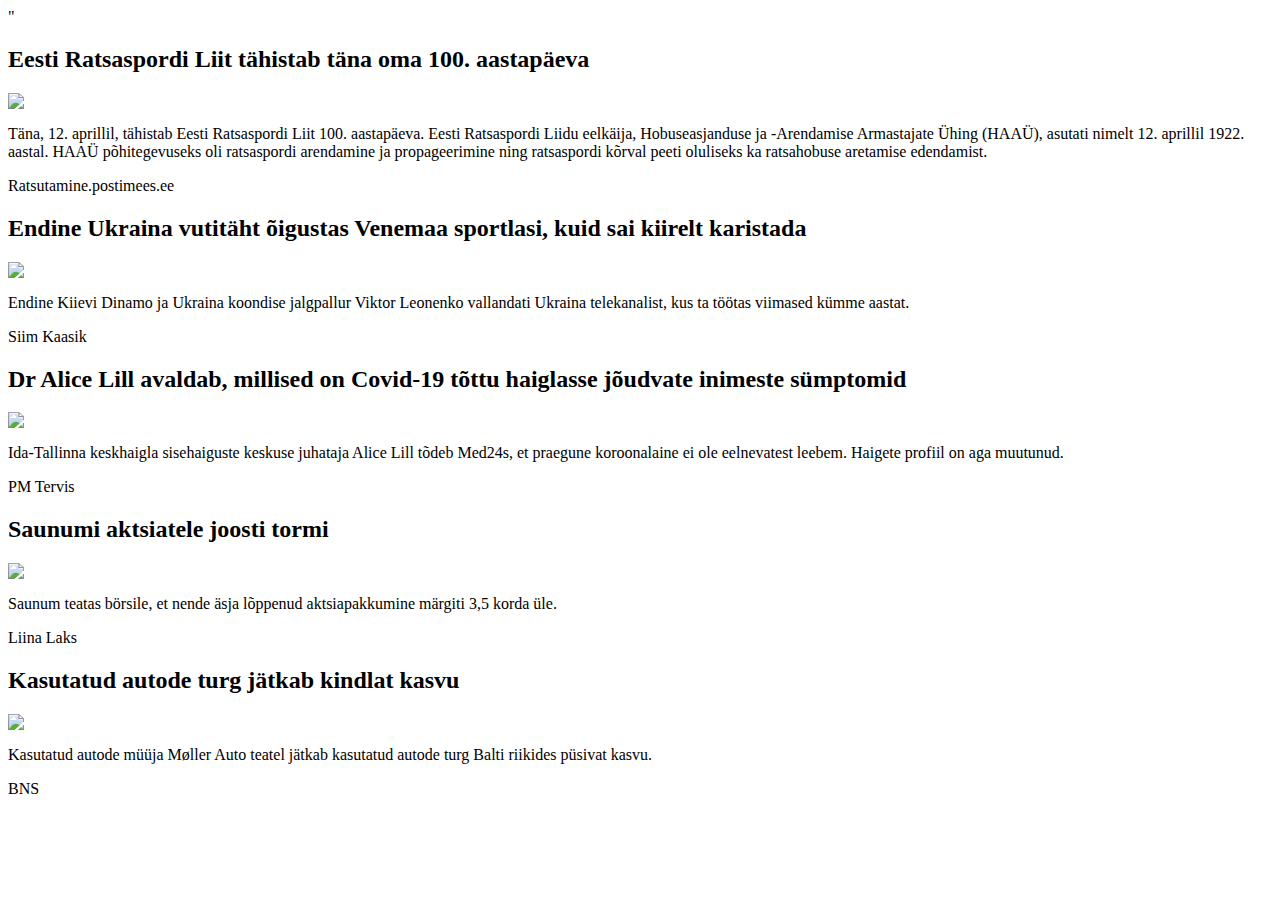
==== index.html @ bff9072d "new" ====
"<!DOCTYPE html>
    <html>
    <head>
        <meta charset='utf-8'>
        <meta http-equiv='X-UA-Compatible' content='IE=edge'>
        <title>Page Title</title>
        <meta name='viewport' content='width=device-width, initial-scale=1'>
        <link rel='stylesheet' type='text/css' media='screen' href='main.css'>
        <script src='main.js'></script>
    </head>
    <body>
        <article>
        <h2>Eesti Ratsaspordi Liit tähistab täna oma 100. aastapäeva</h2>
        <img src='https://f10.pmo.ee/i-6vADrmyx-ZToT2xayJp0LiL30=/480x270/smart/nginx/o/2022/04/12/14479611t1h5420.jpg'>
        <p>Täna, 12. aprillil, tähistab Eesti Ratsaspordi Liit 100. aastapäeva. Eesti Ratsaspordi Liidu eelkäija, Hobuseasjanduse ja -Arendamise Armastajate Ühing (HAAÜ), asutati nimelt 12. aprillil 1922. aastal. HAAÜ põhitegevuseks oli ratsaspordi arendamine ja propageerimine ning ratsaspordi kõrval peeti oluliseks ka ratsahobuse aretamise edendamist.</p>
        <p>Ratsutamine.postimees.ee</p>
        </article>
        <article>
        <h2>Endine Ukraina vutitäht õigustas Venemaa sportlasi, kuid sai kiirelt karistada</h2>
        <img src='https://f10.pmo.ee/rCGtZIrXnBI5GdLnlSS6neziiyU=/480x270/smart/nginx/o/2022/04/12/14479647t1h9222.jpg'>
        <p>Endine Kiievi Dinamo ja Ukraina koondise jalgpallur Viktor Leonenko vallandati Ukraina telekanalist, kus ta töötas viimased kümme aastat.</p>
        <p>Siim Kaasik</p>
        </article>
        <article>
        <h2>Dr Alice Lill avaldab, millised on Covid-19 tõttu haiglasse jõudvate inimeste sümptomid</h2>
        <img src='https://f12.pmo.ee/KG6S8qrAina_Ci68ezqszKMWgs4=/480x270/filters:focal(998x409:1013x424)/nginx/o/2020/12/22/13543917t1h6f39.jpg'>
        <p>Ida-Tallinna keskhaigla sisehaiguste keskuse juhataja Alice Lill tõdeb Med24s, et praegune koroonalaine ei ole eelnevatest leebem. Haigete profiil on aga muutunud.</p>
        <p>PM Tervis</p>
        </article>
        <article>
        <h2>Saunumi aktsiatele joosti tormi</h2>
        <img src='https://f8.pmo.ee/r-tOHlrILygw-6X5xhYSfjbSyyc=/480x270/smart/nginx/o/2019/12/19/12821740t1h2295.jpg'>
        <p>Saunum teatas börsile, et nende äsja lõppenud aktsiapakkumine märgiti 3,5 korda üle.</p>
        <p>Liina Laks</p>
        </article>
        <article>
        <h2>Kasutatud autode turg jätkab kindlat kasvu</h2>
        <img src='https://f9.pmo.ee/KbVqu2yPVpPXgKv9IOot_KTDfnY=/480x270/smart/nginx/o/2022/03/25/14445399t1hefec.jpg'>
        <p>Kasutatud autode müüja Møller Auto teatel jätkab kasutatud autode turg Balti riikides püsivat kasvu.</p>
        <p>BNS</p>
        </article>
    </body>
    </html>
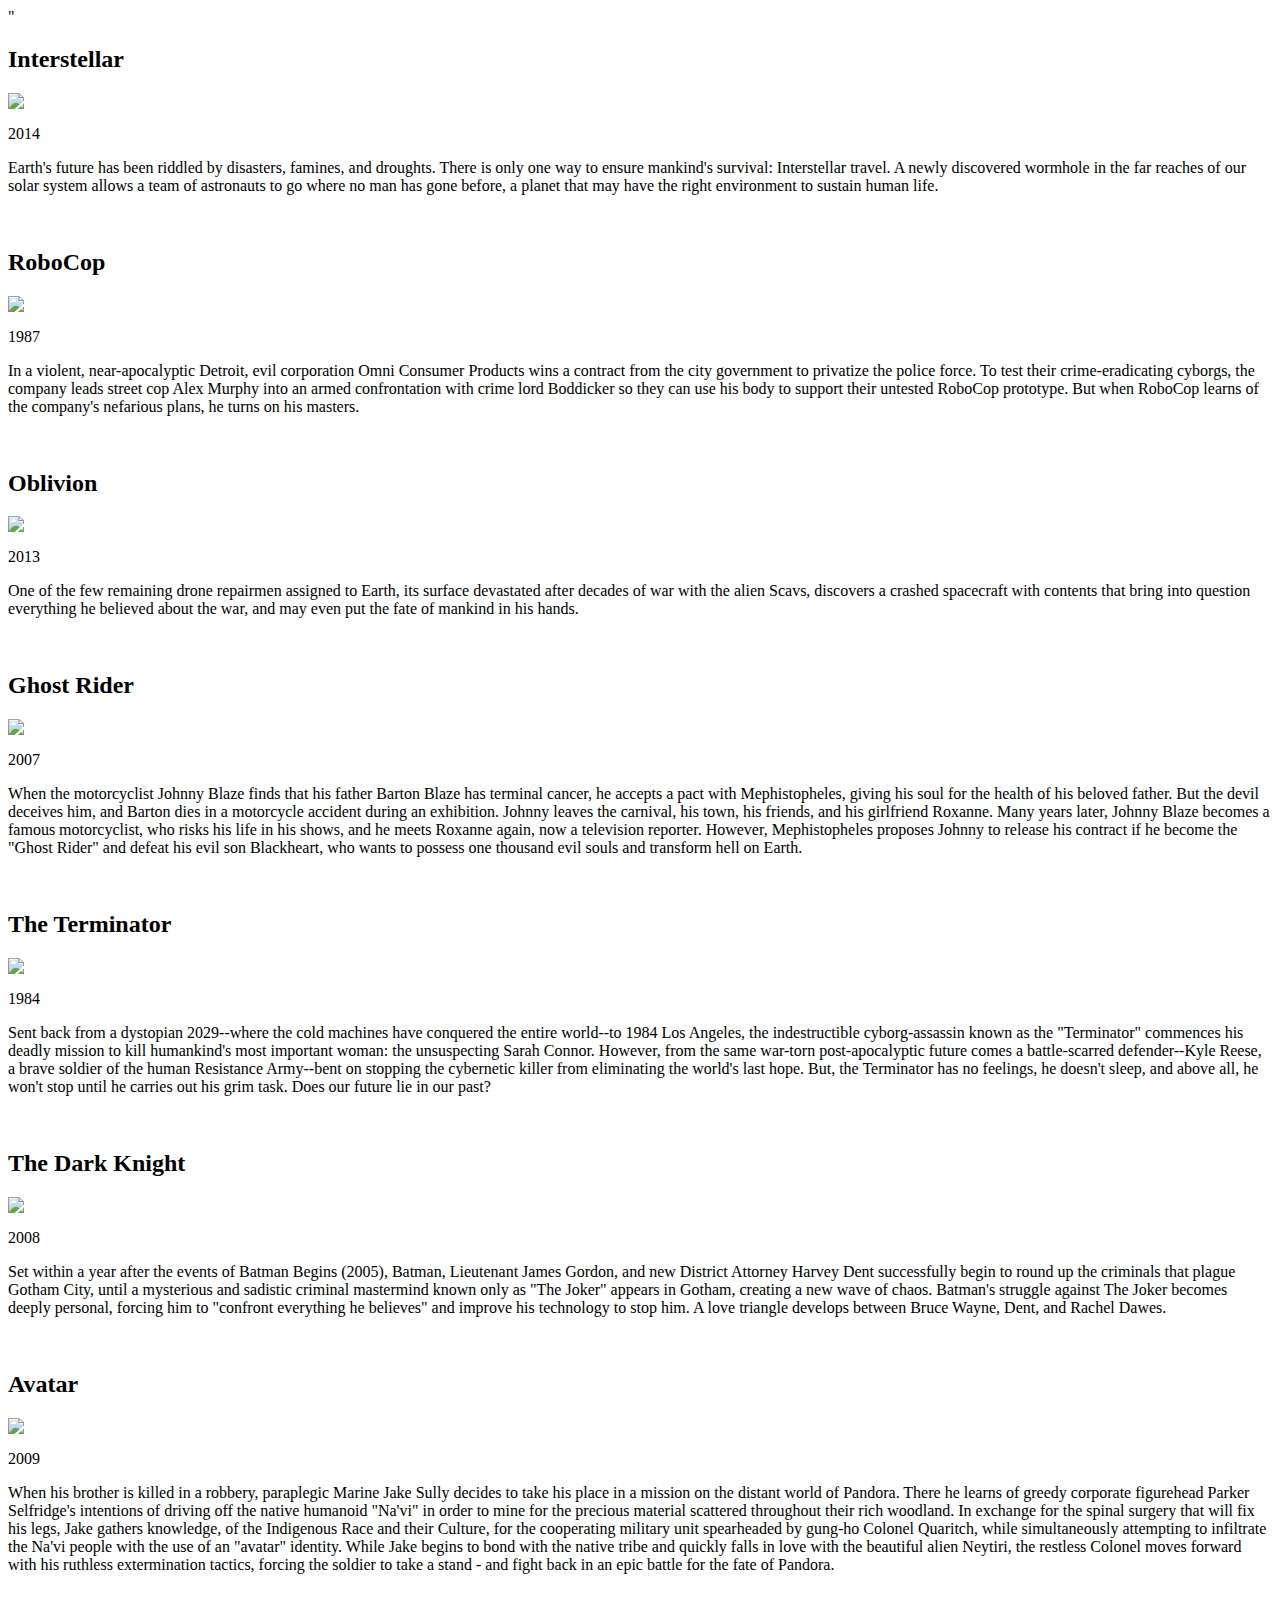
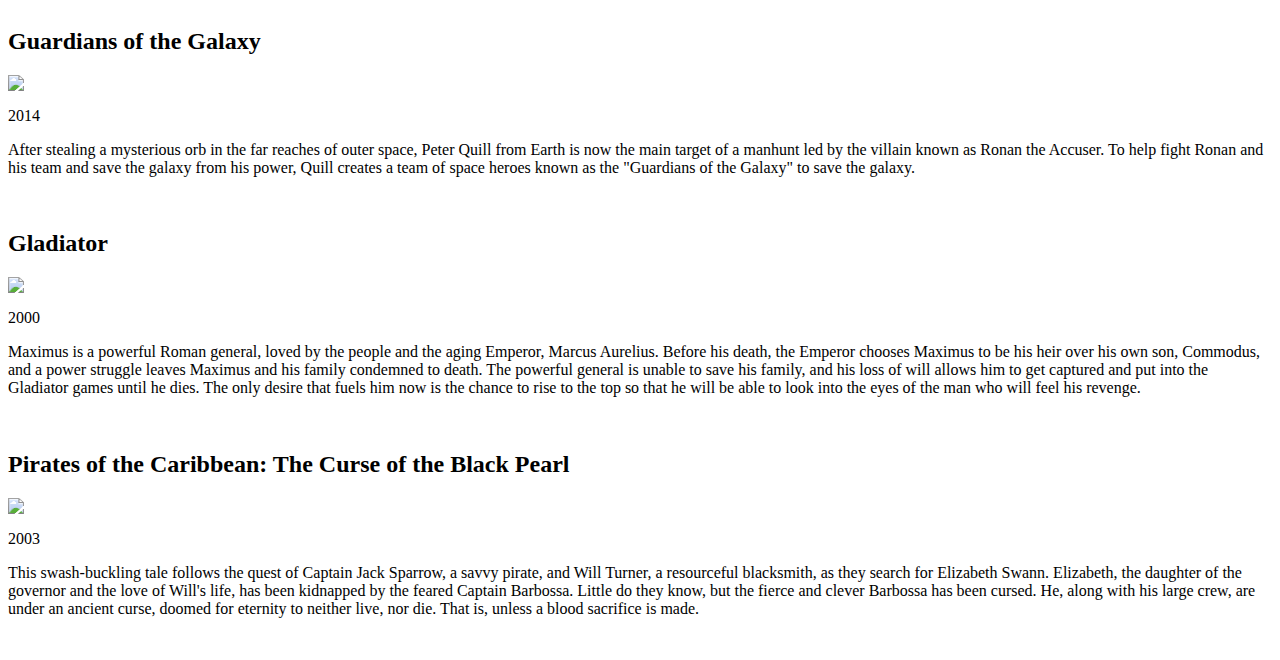
==== commit 9122d1dd: "json" ====
--- a/index.html
+++ b/index.html
@@ -9,35 +9,56 @@
         <script src='main.js'></script>
     </head>
     <body>
-        <article>
-        <h2>Eesti Ratsaspordi Liit tähistab täna oma 100. aastapäeva</h2>
-        <img src='https://f10.pmo.ee/i-6vADrmyx-ZToT2xayJp0LiL30=/480x270/smart/nginx/o/2022/04/12/14479611t1h5420.jpg'>
-        <p>Täna, 12. aprillil, tähistab Eesti Ratsaspordi Liit 100. aastapäeva. Eesti Ratsaspordi Liidu eelkäija, Hobuseasjanduse ja -Arendamise Armastajate Ühing (HAAÜ), asutati nimelt 12. aprillil 1922. aastal. HAAÜ põhitegevuseks oli ratsaspordi arendamine ja propageerimine ning ratsaspordi kõrval peeti oluliseks ka ratsahobuse aretamise edendamist.</p>
-        <p>Ratsutamine.postimees.ee</p>
-        </article>
-        <article>
-        <h2>Endine Ukraina vutitäht õigustas Venemaa sportlasi, kuid sai kiirelt karistada</h2>
-        <img src='https://f10.pmo.ee/rCGtZIrXnBI5GdLnlSS6neziiyU=/480x270/smart/nginx/o/2022/04/12/14479647t1h9222.jpg'>
-        <p>Endine Kiievi Dinamo ja Ukraina koondise jalgpallur Viktor Leonenko vallandati Ukraina telekanalist, kus ta töötas viimased kümme aastat.</p>
-        <p>Siim Kaasik</p>
-        </article>
-        <article>
-        <h2>Dr Alice Lill avaldab, millised on Covid-19 tõttu haiglasse jõudvate inimeste sümptomid</h2>
-        <img src='https://f12.pmo.ee/KG6S8qrAina_Ci68ezqszKMWgs4=/480x270/filters:focal(998x409:1013x424)/nginx/o/2020/12/22/13543917t1h6f39.jpg'>
-        <p>Ida-Tallinna keskhaigla sisehaiguste keskuse juhataja Alice Lill tõdeb Med24s, et praegune koroonalaine ei ole eelnevatest leebem. Haigete profiil on aga muutunud.</p>
-        <p>PM Tervis</p>
-        </article>
-        <article>
-        <h2>Saunumi aktsiatele joosti tormi</h2>
-        <img src='https://f8.pmo.ee/r-tOHlrILygw-6X5xhYSfjbSyyc=/480x270/smart/nginx/o/2019/12/19/12821740t1h2295.jpg'>
-        <p>Saunum teatas börsile, et nende äsja lõppenud aktsiapakkumine märgiti 3,5 korda üle.</p>
-        <p>Liina Laks</p>
-        </article>
-        <article>
-        <h2>Kasutatud autode turg jätkab kindlat kasvu</h2>
-        <img src='https://f9.pmo.ee/KbVqu2yPVpPXgKv9IOot_KTDfnY=/480x270/smart/nginx/o/2022/03/25/14445399t1hefec.jpg'>
-        <p>Kasutatud autode müüja Møller Auto teatel jätkab kasutatud autode turg Balti riikides püsivat kasvu.</p>
-        <p>BNS</p>
-        </article>
+        <div class="wrapper"><article>
+                            <h2>Interstellar</h2>
+                            <img src='https://m.media-amazon.com/images/M/MV5BZjdkOTU3MDktN2IxOS00OGEyLWFmMjktY2FiMmZkNWIyODZiXkEyXkFqcGdeQXVyMTMxODk2OTU@._V1_SX300.jpg'>
+                            <p>2014</p>
+                            <p>Earth's future has been riddled by disasters, famines, and droughts. There is only one way to ensure mankind's survival: Interstellar travel. A newly discovered wormhole in the far reaches of our solar system allows a team of astronauts to go where no man has gone before, a planet that may have the right environment to sustain human life.</p>
+                        </article><br><article>
+                            <h2>RoboCop</h2>
+                            <img src='https://m.media-amazon.com/images/M/MV5BZWVlYzU2ZjQtZmNkMi00OTc3LTkwZmYtZDVjNmY4OWFmZGJlXkEyXkFqcGdeQXVyMTQxNzMzNDI@._V1_SX300.jpg'>
+                            <p>1987</p>
+                            <p>In a violent, near-apocalyptic Detroit, evil corporation Omni Consumer Products wins a contract from the city government to privatize the police force. To test their crime-eradicating cyborgs, the company leads street cop Alex Murphy into an armed confrontation with crime lord Boddicker so they can use his body to support their untested RoboCop prototype. But when RoboCop learns of the company's nefarious plans, he turns on his masters.</p>
+                        </article><br><article>
+                            <h2>Oblivion</h2>
+                            <img src='https://m.media-amazon.com/images/M/MV5BMTQwMDY0MTA4MF5BMl5BanBnXkFtZTcwNzI3MDgxOQ@@._V1_SX300.jpg'>
+                            <p>2013</p>
+                            <p>One of the few remaining drone repairmen assigned to Earth, its surface devastated after decades of war with the alien Scavs, discovers a crashed spacecraft with contents that bring into question everything he believed about the war, and may even put the fate of mankind in his hands.</p>
+                        </article><br><article>
+                            <h2>Ghost Rider</h2>
+                            <img src='https://m.media-amazon.com/images/M/MV5BMzIyNDE5ODI1OV5BMl5BanBnXkFtZTcwNTIyNDE0MQ@@._V1_SX300.jpg'>
+                            <p>2007</p>
+                            <p>When the motorcyclist Johnny Blaze finds that his father Barton Blaze has terminal cancer, he accepts a pact with Mephistopheles, giving his soul for the health of his beloved father. But the devil deceives him, and Barton dies in a motorcycle accident during an exhibition. Johnny leaves the carnival, his town, his friends, and his girlfriend Roxanne. Many years later, Johnny Blaze becomes a famous motorcyclist, who risks his life in his shows, and he meets Roxanne again, now a television reporter. However, Mephistopheles proposes Johnny to release his contract if he become the "Ghost Rider" and defeat his evil son Blackheart, who wants to possess one thousand evil souls and transform hell on Earth.</p>
+                        </article><br><article>
+                            <h2>The Terminator</h2>
+                            <img src='https://m.media-amazon.com/images/M/MV5BYTViNzMxZjEtZGEwNy00MDNiLWIzNGQtZDY2MjQ1OWViZjFmXkEyXkFqcGdeQXVyNzkwMjQ5NzM@._V1_SX300.jpg'>
+                            <p>1984</p>
+                            <p>Sent back from a dystopian 2029--where the cold machines have conquered the entire world--to 1984 Los Angeles, the indestructible cyborg-assassin known as the "Terminator" commences his deadly mission to kill humankind's most important woman: the unsuspecting Sarah Connor. However, from the same war-torn post-apocalyptic future comes a battle-scarred defender--Kyle Reese, a brave soldier of the human Resistance Army--bent on stopping the cybernetic killer from eliminating the world's last hope. But, the Terminator has no feelings, he doesn't sleep, and above all, he won't stop until he carries out his grim task. Does our future lie in our past?</p>
+                        </article><br><article>
+                            <h2>The Dark Knight</h2>
+                            <img src='https://m.media-amazon.com/images/M/MV5BMTMxNTMwODM0NF5BMl5BanBnXkFtZTcwODAyMTk2Mw@@._V1_SX300.jpg'>
+                            <p>2008</p>
+                            <p>Set within a year after the events of Batman Begins (2005), Batman, Lieutenant James Gordon, and new District Attorney Harvey Dent successfully begin to round up the criminals that plague Gotham City, until a mysterious and sadistic criminal mastermind known only as "The Joker" appears in Gotham, creating a new wave of chaos. Batman's struggle against The Joker becomes deeply personal, forcing him to "confront everything he believes" and improve his technology to stop him. A love triangle develops between Bruce Wayne, Dent, and Rachel Dawes.</p>
+                        </article><br><article>
+                            <h2>Avatar</h2>
+                            <img src='https://m.media-amazon.com/images/M/MV5BMTYwOTEwNjAzMl5BMl5BanBnXkFtZTcwODc5MTUwMw@@._V1_SX300.jpg'>
+                            <p>2009</p>
+                            <p>When his brother is killed in a robbery, paraplegic Marine Jake Sully decides to take his place in a mission on the distant world of Pandora. There he learns of greedy corporate figurehead Parker Selfridge's intentions of driving off the native humanoid "Na'vi" in order to mine for the precious material scattered throughout their rich woodland. In exchange for the spinal surgery that will fix his legs, Jake gathers knowledge, of the Indigenous Race and their Culture, for the cooperating military unit spearheaded by gung-ho Colonel Quaritch, while simultaneously attempting to infiltrate the Na'vi people with the use of an "avatar" identity. While Jake begins to bond with the native tribe and quickly falls in love with the beautiful alien Neytiri, the restless Colonel moves forward with his ruthless extermination tactics, forcing the soldier to take a stand - and fight back in an epic battle for the fate of Pandora.</p>
+                        </article><br><article>
+                            <h2>Guardians of the Galaxy</h2>
+                            <img src='https://m.media-amazon.com/images/M/MV5BMTAwMjU5OTgxNjZeQTJeQWpwZ15BbWU4MDUxNDYxODEx._V1_SX300.jpg'>
+                            <p>2014</p>
+                            <p>After stealing a mysterious orb in the far reaches of outer space, Peter Quill from Earth is now the main target of a manhunt led by the villain known as Ronan the Accuser. To help fight Ronan and his team and save the galaxy from his power, Quill creates a team of space heroes known as the "Guardians of the Galaxy" to save the galaxy.</p>
+                        </article><br><article>
+                            <h2>Gladiator</h2>
+                            <img src='https://m.media-amazon.com/images/M/MV5BMDliMmNhNDEtODUyOS00MjNlLTgxODEtN2U3NzIxMGVkZTA1L2ltYWdlXkEyXkFqcGdeQXVyNjU0OTQ0OTY@._V1_SX300.jpg'>
+                            <p>2000</p>
+                            <p>Maximus is a powerful Roman general, loved by the people and the aging Emperor, Marcus Aurelius. Before his death, the Emperor chooses Maximus to be his heir over his own son, Commodus, and a power struggle leaves Maximus and his family condemned to death. The powerful general is unable to save his family, and his loss of will allows him to get captured and put into the Gladiator games until he dies. The only desire that fuels him now is the chance to rise to the top so that he will be able to look into the eyes of the man who will feel his revenge.</p>
+                        </article><br><article>
+                            <h2>Pirates of the Caribbean: The Curse of the Black Pearl</h2>
+                            <img src='https://m.media-amazon.com/images/M/MV5BNGYyZGM5MGMtYTY2Ni00M2Y1LWIzNjQtYWUzM2VlNGVhMDNhXkEyXkFqcGdeQXVyMTMxODk2OTU@._V1_SX300.jpg'>
+                            <p>2003</p>
+                            <p>This swash-buckling tale follows the quest of Captain Jack Sparrow, a savvy pirate, and Will Turner, a resourceful blacksmith, as they search for Elizabeth Swann. Elizabeth, the daughter of the governor and the love of Will's life, has been kidnapped by the feared Captain Barbossa. Little do they know, but the fierce and clever Barbossa has been cursed. He, along with his large crew, are under an ancient curse, doomed for eternity to neither live, nor die. That is, unless a blood sacrifice is made.</p>
+                        </article><br></div>
     </body>
     </html>